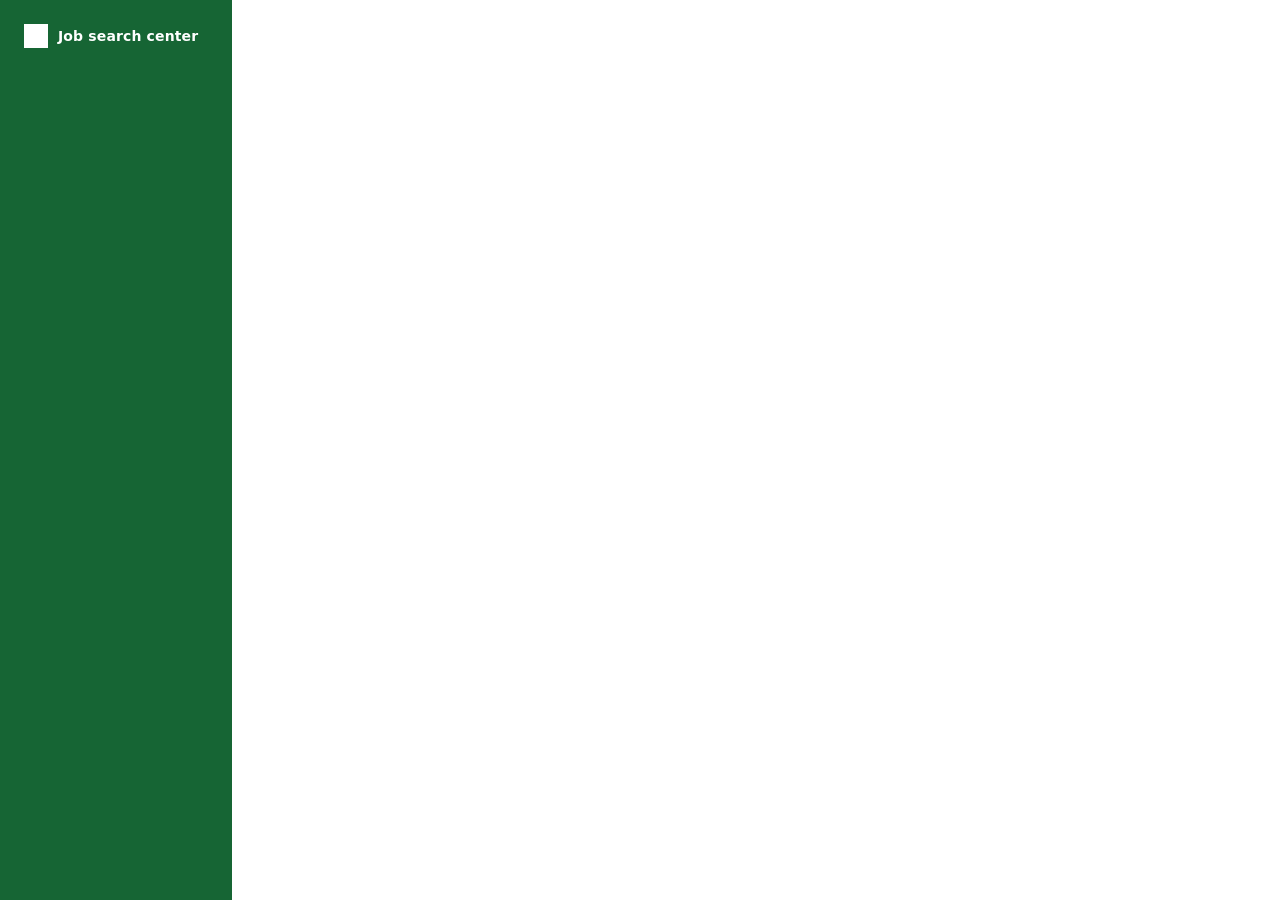
==== static/index.html @ 53cdf04b "Fusion de feature/find-companies dans dev Conflits avec main (onglet Review, bea2dba) résolus en gar" ====
<!doctype html>
<html lang="en">
<head>
  <meta charset="utf-8">
  <meta name="viewport" content="width=device-width, initial-scale=1">
  <title>Job search center</title>
  <link rel="stylesheet" href="/static/style.css">
</head>
<body>
  <div class="layout">
    <aside class="sidebar">
      <div class="brand"><div class="brand-logo"></div><span>Job search center</span></div>
      <nav class="nav" id="nav"></nav>
      <div class="lang" id="lang"></div>
    </aside>
    <main id="view"></main>
  </div>
  <script src="/static/i18n.js"></script>
  <script src="/static/track.js"></script>
  <script src="/static/app.js"></script>
  <script src="/static/ai.js"></script>
  <script src="/static/stats.js"></script>
  <script src="/static/companies.js"></script>
  <script type="module" src="/static/auth.js"></script>
</body>
</html>
---- static/style.css ----
:root {
  --text: #111827;
  --text-2: #374151;
  --muted: #4B5563;
  --disabled: #6B7280;
  --line: #E5E7EB;
  --control: #D1D5DB;
  --dashed: #9CA3AF;
  --subtle: #F9FAFB;
  --hover: #F3F4F6;
  --green: #166534;
  --green-dark: #14532D;
  --shadow: 0 4px 12px rgba(17, 24, 39, 0.12);
}

* { border-radius: 0; }
body {
  margin: 0;
  font-family: system-ui, -apple-system, "Segoe UI", Roboto, Helvetica, Arial, sans-serif;
  color: var(--text);
  background: #FFFFFF;
}
a { color: inherit; text-decoration: none; }
p { margin: 0; }
h1 { margin: 0; font-size: 24px; font-weight: 600; letter-spacing: -0.01em; }
h2 { margin: 0; font-size: 13px; font-weight: 600; letter-spacing: 0.06em; text-transform: uppercase; }
ul { margin: 0; }
svg { flex: none; }
.layout { display: flex; flex-wrap: wrap; min-height: 100vh; }

/* ---------- Barre latérale ---------- */
.sidebar {
  flex: 1 0 232px; max-width: 100%; box-sizing: border-box; padding: 24px 16px;
  display: flex; flex-direction: column; gap: 32px; background: var(--green); color: #FFFFFF;
}
.brand { display: flex; align-items: center; gap: 10px; padding: 0 8px; font-size: 14px; font-weight: 600; letter-spacing: 0.01em; }
.brand-logo { width: 24px; height: 24px; background: #FFFFFF; }
.nav { display: flex; flex-direction: column; gap: 2px; }
.nav a { display: flex; align-items: center; gap: 12px; min-height: 44px; box-sizing: border-box; padding: 10px 12px; font-size: 14px; font-weight: 500; }
.nav a:hover { background: rgba(255, 255, 255, 0.14); }
.nav a[aria-current="page"] { background: #FFFFFF; color: var(--green-dark); font-weight: 600; }
.nav .grow { flex: 1; }
.nav .count { font-size: 12px; }
.lang { margin-top: auto; display: flex; gap: 4px; padding: 0 8px; }
.lang button { min-height: 44px; min-width: 44px; border: 1px solid rgba(255, 255, 255, 0.5); background: transparent; color: #FFFFFF; font: inherit; font-size: 12px; font-weight: 600; cursor: pointer; }
.lang button:hover { background: rgba(255, 255, 255, 0.14); }
.lang button[aria-pressed="true"] { background: #FFFFFF; color: var(--green-dark); }

/* ---------- Contenu ---------- */
main { flex: 999 1 560px; min-width: 0; box-sizing: border-box; padding: 24px 40px 40px; display: flex; flex-direction: column; gap: 24px; }
main.list { padding: 32px 40px; }
.narrow { width: 100%; max-width: 880px; display: flex; flex-direction: column; gap: 24px; }
.page-head { display: flex; flex-wrap: wrap; align-items: center; justify-content: space-between; gap: 16px; }
.page-head .tools { display: flex; flex-wrap: wrap; align-items: center; gap: 8px; }
.page-head .search { width: 260px; }
.stack { display: flex; flex-direction: column; gap: 6px; }
.eyebrow { font-size: 12px; font-weight: 600; letter-spacing: 0.06em; text-transform: uppercase; color: var(--muted); }
.lead { font-size: 14px; color: var(--muted); }
.back { display: inline-flex; align-items: center; gap: 6px; align-self: flex-start; min-height: 44px; padding: 0; border: 0; background: none; font: inherit; font-size: 13px; color: var(--muted); cursor: pointer; }
.back:hover, .link:hover { text-decoration: underline; }
.link { font-size: 14px; color: var(--green-dark); font-weight: 500; word-break: break-all; }
.empty { border: 1px dashed var(--dashed); padding: 64px 24px; text-align: center; color: var(--muted); font-size: 14px; }

/* ---------- Boutons ---------- */
.btn {
  display: inline-flex; align-items: center; justify-content: center; gap: 8px; min-height: 44px; padding: 0 16px;
  border: 1px solid var(--control); background: #FFFFFF; color: var(--text);
  font: inherit; font-size: 14px; font-weight: 500; cursor: pointer; box-sizing: border-box;
}
.btn:hover { background: var(--hover); }
.btn:disabled { cursor: default; opacity: 0.6; }
.btn-primary { padding: 0 20px; border-color: var(--green); background: var(--green); color: #FFFFFF; font-weight: 600; }
.btn-primary:hover { background: var(--green-dark); }
.btn-accent { border-color: var(--green); color: var(--green); font-weight: 600; }
.btn-danger { border-color: #C03030; color: #8A1C1C; }
.btn-danger:hover { background: #FBE9E9; }
.icon-btn { width: 44px; height: 44px; border: 0; background: transparent; color: var(--muted); display: flex; align-items: center; justify-content: center; cursor: pointer; }
.icon-btn:hover { background: var(--line); color: var(--text); }
.icon-btn:disabled { opacity: 0.3; cursor: default; background: transparent; }
.icon-btn.boxed { border: 1px solid var(--control); }

/* ---------- Menus ---------- */
.menu-wrap { position: relative; }
.menu {
  position: absolute; top: calc(100% + 4px); right: 0; z-index: 10; width: 240px; padding: 4px 0;
  display: flex; flex-direction: column; background: #FFFFFF; border: 1px solid var(--control); box-shadow: var(--shadow);
}
.menu.left { left: 0; right: auto; width: 340px; max-width: calc(100vw - 32px); }
.menu button { display: flex; align-items: center; gap: 10px; min-height: 44px; padding: 0 16px; border: 0; background: #FFFFFF; color: var(--text); font: inherit; font-size: 14px; text-align: left; cursor: pointer; }
.menu button:hover, .menu button[aria-pressed="true"] { background: var(--hover); }
.menu button[aria-pressed="true"] { font-weight: 600; }
.menu .mark { width: 8px; height: 8px; background: var(--control); }
.menu button[aria-pressed="true"] .mark { background: var(--green); }
.menu .grow { flex: 1; }
.menu .count { font-size: 12px; color: var(--muted); }
.menu .option { flex-direction: column; align-items: flex-start; gap: 2px; padding: 10px 16px; }
.menu .option strong { font-size: 14px; font-weight: 600; }
.menu .option span { font-size: 12px; color: var(--muted); }
.menu.wide { width: 360px; max-width: calc(100vw - 32px); }
.menu .help { padding: 8px 16px; border-top: 1px solid var(--line); font-size: 12px; }
.seg { display: flex; }
.seg .btn + .btn { border-left: 0; }
.seg .btn[aria-pressed="true"] { border-color: var(--green); background: var(--green); color: #FFFFFF; }

/* ---------- Tags ---------- */
.status { display: inline-flex; align-items: center; gap: 7px; padding: 3px 8px; font-size: 12px; font-weight: 500; white-space: nowrap; }
.status.big { padding: 5px 10px; font-size: 13px; }
.status::before { content: ""; width: 7px; height: 7px; background: var(--dot); }
.status-notsent { background: #F1F3F5; color: #374151; --dot: #6B7280; }
.status-sent { background: #E6EFFA; color: #0B3F73; --dot: #1D6FD1; }
.status-positive { background: #E4F3E8; color: #14532D; --dot: #2B8A3E; }
.status-refused { background: #FBE9E9; color: #8A1C1C; --dot: #C03030; }
.type-tag { padding: 4px 10px; border: 1px solid var(--control); font-size: 12px; font-weight: 500; color: var(--text-2); }
.logo { flex: none; width: 26px; height: 26px; color: #FFFFFF; display: flex; align-items: center; justify-content: center; font-size: 12px; font-weight: 600; }
.logo.big { width: 48px; height: 48px; font-size: 20px; }

/* ---------- Liste ---------- */
.table { border: 1px solid var(--line); overflow-x: auto; }
.table-inner { min-width: 560px; }
.row { display: flex; align-items: center; gap: 16px; padding: 7px 20px; border-bottom: 1px solid var(--line); }
.row:hover { background: var(--subtle); }
.table-inner > .row:last-child { border-bottom: 0; }
.row.head { padding: 8px 20px; background: var(--subtle); font-size: 11px; font-weight: 600; letter-spacing: 0.06em; text-transform: uppercase; color: var(--muted); }
.row.group { width: 100%; border: 0; border-bottom: 1px solid var(--line); background: var(--subtle); font: inherit; font-size: 14px; color: var(--text); text-align: left; cursor: pointer; min-height: 44px; }
.row.group:hover { background: var(--hover); }
.row.group[aria-expanded="false"] svg { transform: rotate(-90deg); }
.row.group .grow { flex: 1; }
.row.group .count { font-size: 12px; color: var(--muted); }
.col-main { flex: 1 1 auto; display: flex; align-items: center; gap: 12px; min-width: 0; }
.col-status { flex: 0 0 170px; display: flex; }
.col-date { flex: 0 0 96px; text-align: right; font-size: 13px; color: var(--text-2); }
.row.head .col-date { font-size: 11px; color: var(--muted); }
.row-link { display: flex; align-items: baseline; gap: 10px; min-width: 0; flex: 1 1 auto; overflow: hidden; white-space: nowrap; }
.row-link strong { flex: none; font-size: 14px; font-weight: 600; }
.row-link:hover strong { text-decoration: underline; }
.row-link span { min-width: 0; overflow: hidden; text-overflow: ellipsis; font-size: 13px; color: var(--muted); }

/* ---------- Détail ---------- */
.detail-head { display: flex; flex-wrap: wrap; align-items: center; justify-content: space-between; gap: 16px; padding-bottom: 20px; border-bottom: 1px solid var(--line); }
.identity { display: flex; align-items: center; gap: 16px; min-width: 0; }
.identity .sub { font-size: 15px; color: var(--text-2); }
.meta-bar { display: flex; flex-wrap: wrap; align-items: center; gap: 12px; }
.meta { font-size: 13px; color: var(--muted); }
.cards { display: flex; flex-wrap: wrap; gap: 24px; align-items: stretch; }
.card { flex: 1 1 360px; min-width: 0; border: 1px solid var(--line); display: flex; flex-direction: column; }
.card.wide { flex: 3 1 420px; }
.card.narrowish { flex: 2 1 300px; }
.card.contact { flex: 1 1 260px; }
.card-head { display: flex; align-items: center; justify-content: space-between; gap: 12px; padding: 12px 20px; border-bottom: 1px solid var(--line); background: var(--subtle); }
.card-head .meta { font-size: 12px; }
.head-tools { display: flex; align-items: center; gap: 8px; }
.card-head .icon-btn { width: 32px; height: 32px; margin: -6px -10px -6px 0; color: inherit; }
.card.key .card-head .icon-btn:hover { background: rgba(255, 255, 255, 0.15); color: inherit; }
.card.overlaid {
  position: fixed; z-index: 30; top: 4vh; left: 50%; transform: translateX(-50%);
  width: min(960px, calc(100vw - 32px)); max-height: 92vh; overflow-y: auto; background: #FFFFFF; box-shadow: var(--shadow);
}
.backdrop { position: fixed; inset: 0; z-index: 29; background: rgba(17, 24, 39, 0.45); }
.card-body { padding: 20px; display: flex; flex-direction: column; gap: 14px; }
.card.key { flex: none; border-color: var(--green); }
.card.key .card-head { padding: 12px 24px; border: 0; background: var(--green); color: #FFFFFF; }
.card.key .card-body { padding: 24px; gap: 24px; }
.kv { display: flex; flex-direction: column; gap: 2px; }
.kv .k, .micro { font-size: 11px; font-weight: 600; letter-spacing: 0.06em; text-transform: uppercase; color: var(--muted); }
.kv .v { font-size: 14px; }
.key-values { display: flex; flex-wrap: wrap; gap: 24px 32px; }
.key-values .kv { flex: 1 1 180px; gap: 4px; }
.key-values .v { font-size: 17px; font-weight: 600; }
.key-lists { display: flex; flex-wrap: wrap; gap: 24px 48px; padding-top: 20px; border-top: 1px solid var(--line); }
.key-lists > div { flex: 1 1 280px; display: flex; flex-direction: column; gap: 8px; }
.key-lists ul { padding-left: 18px; display: flex; flex-direction: column; gap: 6px; font-size: 15px; line-height: 1.4; }
.prose { display: flex; flex-direction: column; gap: 10px; font-size: 14px; line-height: 1.55; color: #1F2937; white-space: pre-line; }
.prose.big { gap: 12px; max-width: 760px; font-size: 15px; line-height: 1.6; }
.scroll { max-height: 300px; overflow-y: auto; }
.card:not(.overlaid) .clamp { max-height: 240px; overflow: hidden; }
.card:not(.overlaid) .clamp.cut { mask-image: linear-gradient(to bottom, #000 70%, transparent); }
.mail-meta { display: flex; flex-direction: column; gap: 4px; font-size: 13px; color: var(--muted); }
.mail-meta.inline { flex-direction: row; flex-wrap: wrap; gap: 8px 40px; }
.mail-meta span { color: var(--text); }
.rule { height: 1px; background: var(--line); }
.person { font-size: 16px; font-weight: 600; }
.file-tile { display: flex; gap: 20px; align-items: flex-start; }
.file-tile img { flex: none; width: 112px; height: 148px; box-sizing: border-box; border: 1px solid var(--control); object-fit: cover; object-position: top; }
.file-name { font-size: 14px; font-weight: 600; word-break: break-all; }
.file-meta { font-size: 12px; color: var(--muted); }
.actions { display: flex; flex-wrap: wrap; gap: 8px; }

/* ---------- Formulaire ---------- */
.type-cards { display: flex; flex-wrap: wrap; gap: 16px; }
.type-card { flex: 1 1 320px; flex-direction: column; align-items: flex-start; gap: 12px; padding: 24px; font-size: 17px; font-weight: 600; text-align: left; }
.type-card:hover { border-color: var(--green); background: var(--subtle); }
.mod { border: 1px solid var(--line); }
.mod-head { display: flex; align-items: center; gap: 8px; min-height: 44px; padding-left: 16px; background: var(--subtle); border-bottom: 1px solid var(--line); }
.mod-head h2 { flex: 1; }
.mod-body { padding: 20px; display: flex; flex-direction: column; gap: 16px; }
.fields { display: flex; flex-wrap: wrap; gap: 16px; align-items: flex-end; }
.fields > * { flex: 1 1 240px; }
.fields > .btn, .fields > .icon-btn { flex: none; }
.lbl { display: flex; flex-direction: column; gap: 6px; font-size: 13px; font-weight: 500; color: var(--text-2); }
main.auth { align-items: center; justify-content: center; }
.auth-card { width: 100%; max-width: 400px; box-sizing: border-box; padding: 40px 32px; border: 1px solid var(--line); box-shadow: var(--shadow); display: flex; flex-direction: column; gap: 20px; }
.auth-card .lead { line-height: 1.5; }
.auth-card .btn { width: 100%; }
.auth-or { display: flex; align-items: center; gap: 12px; font-size: 12px; color: var(--muted); }
.auth-or::before, .auth-or::after { content: ""; flex: 1; border-top: 1px solid var(--line); }
.auth-switch { font-size: 14px; color: var(--muted); text-align: center; }
.auth-switch .link { padding: 0; border: 0; background: none; font: inherit; cursor: pointer; }
.popup { width: min(440px, calc(100% - 32px)); box-sizing: border-box; padding: 24px; border: 1px solid var(--line); }
.popup::backdrop { background: rgb(0 0 0 / 0.3); }
.popup .icon-btn { float: right; margin: -16px -16px 0 0; }
.popup p { margin: 0; }
.login { display: flex; flex-direction: column; gap: 16px; }
.field { width: 100%; box-sizing: border-box; min-height: 44px; padding: 0 12px; border: 1px solid var(--control); background: #FFFFFF; font: inherit; font-size: 14px; color: var(--text); }
textarea.field { padding: 10px 12px; min-height: 96px; resize: vertical; line-height: 1.5; }
.field:focus { outline: 2px solid var(--green); outline-offset: 0; border-color: var(--green); }
.field:disabled { background: var(--hover); color: var(--disabled); }
.help { font-size: 13px; line-height: 1.5; color: var(--muted); }
.check { display: flex; align-items: center; gap: 8px; font-size: 14px; color: var(--text-2); }
.check input { width: 18px; height: 18px; margin: 0; accent-color: var(--green); }
.drop, .file-row { display: flex; flex-wrap: wrap; align-items: center; gap: 12px; padding: 20px; font-size: 14px; color: var(--text-2); }
.drop { border: 1px dashed var(--dashed); background: var(--subtle); }
.drop.over { border-color: var(--green); }
.file-row { border: 1px solid var(--line); }
.drop > span, .file-row > div { flex: 1 1 200px; display: flex; flex-direction: column; gap: 2px; }
.form-foot { display: flex; flex-wrap: wrap; justify-content: space-between; gap: 8px; padding-top: 20px; border-top: 1px solid var(--line); }
.form-foot .actions { margin-left: auto; }

/* ---------- Bandeaux ---------- */
.banner[hidden] { display: none; }
.banner { display: flex; flex-direction: column; gap: 8px; padding: 12px 16px; border: 1px solid; font-size: 13px; line-height: 1.5; }
.banner.neutral { background: var(--subtle); border-color: var(--line); color: var(--text-2); }
.banner.loading { background: #F1F5FB; border-color: #C7D9EE; color: #0B3F73; }
.banner.success { background: #F0F7F2; border-color: #BBD9C4; color: #14532D; }
.banner.error { background: #FBE9E9; border-color: #C03030; color: #8A1C1C; }
.progress { height: 4px; background: #C7D9EE; overflow: hidden; }
.progress::after { content: ""; display: block; height: 4px; width: 40%; background: #1D6FD1; animation: progress 1.4s linear infinite; }
@keyframes progress { from { transform: translateX(-100%); } to { transform: translateX(250%); } }
@media (prefers-reduced-motion: reduce) { .progress::after { animation: none; width: 55%; } }

/* ---------- Recherche d'offres ---------- */
.results { display: flex; flex-direction: column; gap: 16px; }
.results .card { flex: none; }
.links { display: flex; flex-wrap: wrap; align-items: center; gap: 4px 16px; font-size: 13px; color: var(--muted); }
.links a { min-height: 44px; display: inline-flex; align-items: center; }

/* Barre latérale au-dessus du contenu : ne pas étirer les deux rangées. */
@media (max-width: 791px) {
  .layout { align-content: flex-start; }
  /* Plus de pages qu'à l'origine : la navigation passe en liens compacts sur plusieurs colonnes. */
  .sidebar { gap: 16px; padding: 16px; }
  .nav { flex-direction: row; flex-wrap: wrap; }
  .nav a { flex: 1 1 140px; gap: 8px; padding: 8px 10px; font-size: 13px; }
  .nav .grow { flex: none; }
  .lang { margin-top: 0; padding: 0; }
}
/* Barre latérale à côté du contenu : toute la hauteur, fixe au défilement. */
@media (min-width: 792px) {
  .sidebar { position: sticky; top: 0; height: 100vh; }
}
/* Carte de connexion centrée sur l'écran entier : compense la largeur de la barre latérale. */
@media (min-width: 1000px) {
  main.auth { padding-right: 272px; }
}
@media (max-width: 600px) {
  main, main.list { padding: 24px 16px; }
  .next-tag { display: none; }
}

/* ---------- Prochaine étape ---------- */
.next-tag { flex: none; padding: 2px 8px; font-size: 12px; font-weight: 500; color: #0B3F73; background: #E6EFFA; white-space: nowrap; }
.next-tag.late { color: #8A1C1C; background: #FBE9E9; }
.banner.next { flex-direction: row; flex-wrap: wrap; gap: 4px 12px; background: #F1F5FB; border-color: #C7D9EE; color: #0B3F73; font-size: 14px; }

/* ---------- Texte généré par l'IA (Markdown) ---------- */
.md { display: flex; flex-direction: column; gap: 8px; font-size: 14px; line-height: 1.55; color: #1F2937; }
.md h3 { margin: 12px 0 0; font-size: 15px; font-weight: 600; color: var(--green-dark); }
.md h3:first-child { margin-top: 0; }
.md ul { padding-left: 20px; display: flex; flex-direction: column; gap: 4px; }
.md blockquote { margin: 0; padding: 4px 12px; border-left: 3px solid var(--green); }
.md hr { width: 100%; border: 0; border-top: 1px solid var(--line); margin: 4px 0; }
.md-table { overflow-x: auto; }
.md-table table { border-collapse: collapse; min-width: 100%; font-size: 13px; }
.md-table th, .md-table td { border: 1px solid var(--line); padding: 8px 10px; text-align: left; vertical-align: top; }
.md-table th { background: var(--subtle); font-weight: 600; }
.md-table .num { text-align: right; font-variant-numeric: tabular-nums; }
.output { border: 1px solid var(--line); padding: 20px; }
.card.prep { flex: none; }
.prep > summary::-webkit-details-marker { display: none; }
.prep:not([open]) > summary { border-bottom: 0; }
.prep[open] > summary svg { transform: rotate(180deg); }
.reply-list { list-style: none; padding: 0; display: flex; flex-direction: column; gap: 16px; }
.reply-item { display: flex; flex-direction: column; gap: 6px; padding-bottom: 16px; border-bottom: 1px solid var(--line); font-size: 14px; }
.reply-item:last-child { border-bottom: 0; padding-bottom: 0; }
.reply-head { display: flex; flex-wrap: wrap; align-items: center; gap: 8px; }
details summary { cursor: pointer; min-height: 32px; display: inline-flex; align-items: center; }

/* ---------- Statistiques ---------- */
.tiles { display: flex; flex-wrap: wrap; gap: 16px; }
.tile { flex: 1 1 140px; box-sizing: border-box; border: 1px solid var(--line); padding: 16px 20px; display: flex; flex-direction: column; gap: 4px; }
.tile-value { font-size: 28px; font-weight: 600; font-variant-numeric: tabular-nums; }
.chart-wrap { position: relative; }
.chart-wrap svg { width: 100%; height: auto; display: block; }
.chart-wrap .bar { fill: var(--green); }
.chart-wrap .hit:hover .bar, .chart-wrap .hit:focus .bar { fill: var(--green-dark); }
.chart-wrap .hit:focus { outline: none; }
.chart-wrap .grid { stroke: var(--line); stroke-width: 1; }
.chart-wrap .axis { font-size: 11px; fill: var(--muted); }
.chart-tip { position: absolute; top: 0; transform: translateX(-50%); padding: 6px 10px; background: var(--text); color: #FFFFFF; font-size: 12px; white-space: nowrap; pointer-events: none; }
.funnel { list-style: none; margin: 0; padding: 0; display: flex; flex-direction: column; gap: 12px; }
.funnel-label { display: flex; justify-content: space-between; gap: 12px; font-size: 14px; margin-bottom: 4px; }
.funnel-track { height: 12px; background: var(--hover); }
.funnel-bar { height: 12px; background: var(--green); }
.err { color: #8A1C1C; font-weight: 600; }

/* ---------- Trouver des entreprises ---------- */
.chips { display: flex; flex-wrap: wrap; gap: 8px; }
.chip { display: inline-flex; align-items: center; gap: 6px; padding: 4px 4px 4px 10px; border: 1px solid var(--control); font-size: 13px; }
.chip .meta { font-size: 11px; }
.chip-x { width: 28px; height: 28px; border: 0; background: transparent; color: var(--muted); display: flex; align-items: center; justify-content: center; cursor: pointer; }
.chip-x:hover { background: var(--hover); color: var(--text); }
.contact-box { display: flex; flex-direction: column; gap: 10px; padding: 12px 16px; background: var(--subtle); border: 1px solid var(--line); font-size: 14px; }
.company-name { text-transform: none; letter-spacing: 0; font-size: 15px; }
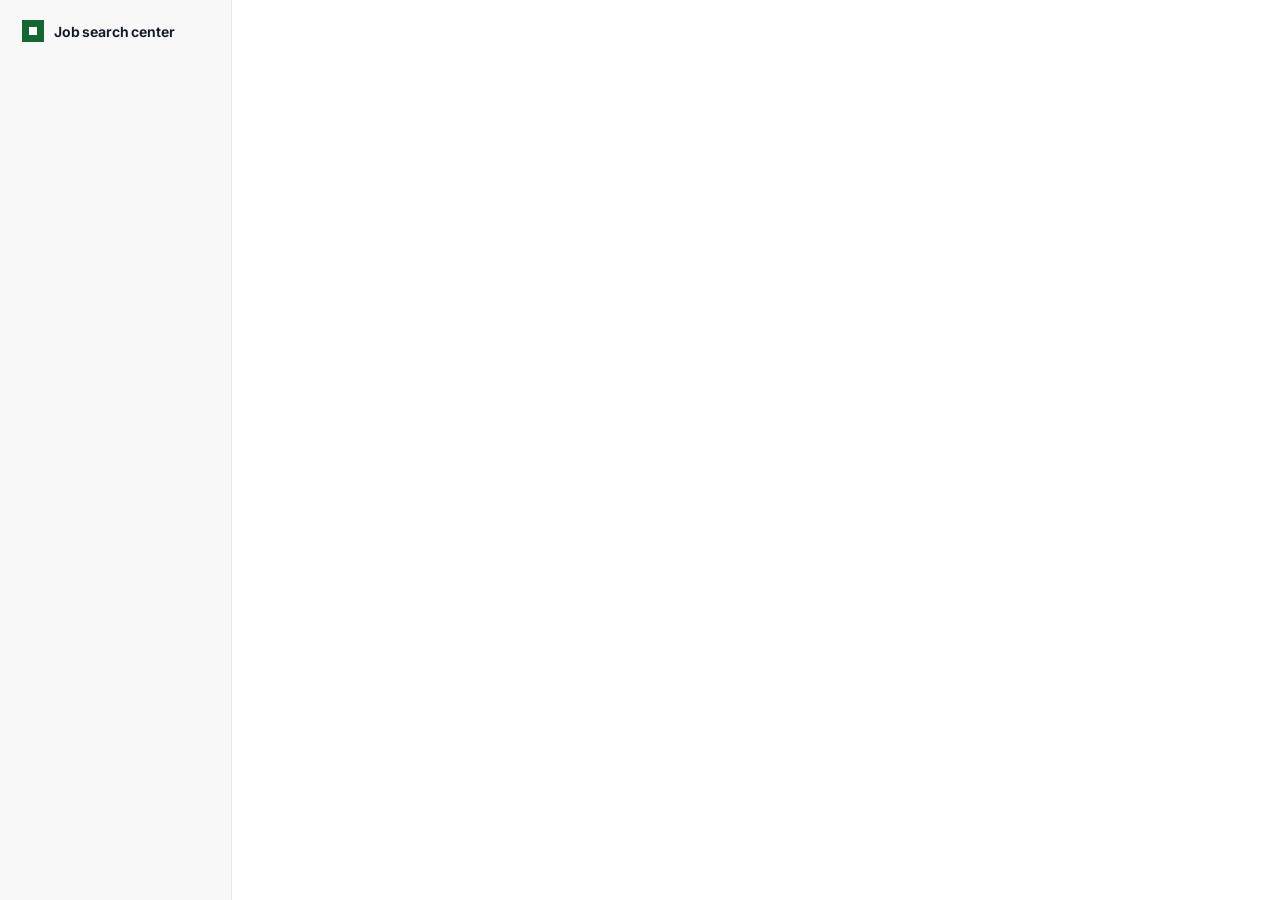
==== commit e990411a: "Design : mode sombre, tableau Kanban, palette Ctrl K, relances, notifications - Couleurs en variable" ====
--- a/static/index.html
+++ b/static/index.html
@@ -4,23 +4,31 @@
   <meta charset="utf-8">
   <meta name="viewport" content="width=device-width, initial-scale=1">
   <title>Job search center</title>
+  <link rel="preload" href="/static/fonts/inter-latin.woff2" as="font" type="font/woff2" crossorigin>
   <link rel="stylesheet" href="/static/style.css">
+  <script src="/static/theme.js"></script>
 </head>
 <body>
   <div class="layout">
     <aside class="sidebar">
       <div class="brand"><div class="brand-logo"></div><span>Job search center</span></div>
+      <div id="quick"></div>
       <nav class="nav" id="nav"></nav>
-      <div class="lang" id="lang"></div>
+      <div class="side-foot">
+        <div id="theme"></div>
+        <div class="lang" id="lang"></div>
+      </div>
     </aside>
     <main id="view"></main>
   </div>
+  <div class="toasts" id="toasts" role="status" aria-live="polite"></div>
   <script src="/static/i18n.js"></script>
   <script src="/static/track.js"></script>
   <script src="/static/app.js"></script>
   <script src="/static/ai.js"></script>
   <script src="/static/stats.js"></script>
   <script src="/static/companies.js"></script>
+  <script src="/static/palette.js"></script>
   <script type="module" src="/static/auth.js"></script>
 </body>
 </html>
--- a/static/style.css
+++ b/static/style.css
@@ -1,6 +1,17 @@
+@font-face {
+  font-family: "Inter"; font-style: normal; font-weight: 100 900; font-display: swap;
+  src: url("/static/fonts/inter-latin.woff2") format("woff2");
+}
+
+/* Couleurs : thème clair par défaut, thème sombre sur <html data-theme="dark"> (voir theme.js). */
 :root {
+  color-scheme: light;
+  --bg: #FFFFFF;
+  --surface: #FFFFFF;
+  --sidebar: #F7F8F7;
   --text: #111827;
   --text-2: #374151;
+  --prose: #1F2937;
   --muted: #4B5563;
   --disabled: #6B7280;
   --line: #E5E7EB;
@@ -10,41 +21,120 @@
   --hover: #F3F4F6;
   --green: #166534;
   --green-dark: #14532D;
+  --accent-text: #166534;
+  --on-accent: #FFFFFF;
+  --green-text: #14532D;
+  --green-bg: #E4F3E8;
+  --green-subtle: #F0F7F2;
+  --green-line: #BBD9C4;
+  --green-dot: #2B8A3E;
+  --blue: #1D6FD1;
+  --blue-text: #0B3F73;
+  --blue-bg: #E6EFFA;
+  --blue-subtle: #F1F5FB;
+  --blue-line: #C7D9EE;
+  --red: #C03030;
+  --red-text: #8A1C1C;
+  --red-bg: #FBE9E9;
+  --gray-bg: #F1F3F5;
+  --amber: #D97706;
+  --backdrop: rgba(17, 24, 39, 0.45);
   --shadow: 0 4px 12px rgba(17, 24, 39, 0.12);
+  --shadow-lg: 0 16px 48px rgba(17, 24, 39, 0.22);
+  --ease: 150ms ease;
+}
+:root[data-theme="dark"] {
+  color-scheme: dark;
+  --bg: #0E1211;
+  --surface: #151A19;
+  --sidebar: #111615;
+  --text: #E8ECEA;
+  --text-2: #C9D0CD;
+  --prose: #D7DDDA;
+  --muted: #9BA6A1;
+  --disabled: #7F8A85;
+  --line: #262E2B;
+  --control: #38423E;
+  --dashed: #56615C;
+  --subtle: #181E1C;
+  --hover: #212826;
+  --green: #1E7A47;
+  --green-dark: #186A3D;
+  --accent-text: #6FCF97;
+  --green-text: #94DDB2;
+  --green-bg: #15301F;
+  --green-subtle: #112019;
+  --green-line: #255239;
+  --green-dot: #45BE75;
+  --blue: #4C9AF0;
+  --blue-text: #A3CBF6;
+  --blue-bg: #13294A;
+  --blue-subtle: #0F1C2E;
+  --blue-line: #24466E;
+  --red: #E05A5A;
+  --red-text: #F4A8A8;
+  --red-bg: #3A1818;
+  --gray-bg: #232A28;
+  --amber: #F59E0B;
+  --backdrop: rgba(0, 0, 0, 0.6);
+  --shadow: 0 4px 16px rgba(0, 0, 0, 0.45);
+  --shadow-lg: 0 16px 48px rgba(0, 0, 0, 0.6);
 }
 
 * { border-radius: 0; }
 body {
   margin: 0;
-  font-family: system-ui, -apple-system, "Segoe UI", Roboto, Helvetica, Arial, sans-serif;
+  font-family: "Inter", system-ui, -apple-system, "Segoe UI", Roboto, Helvetica, Arial, sans-serif;
+  font-feature-settings: "cv11", "ss01";
+  -webkit-font-smoothing: antialiased;
   color: var(--text);
-  background: #FFFFFF;
+  background: var(--bg);
 }
 a { color: inherit; text-decoration: none; }
 p { margin: 0; }
-h1 { margin: 0; font-size: 24px; font-weight: 600; letter-spacing: -0.01em; }
-h2 { margin: 0; font-size: 13px; font-weight: 600; letter-spacing: 0.06em; text-transform: uppercase; }
+h1 { margin: 0; font-size: 24px; font-weight: 650; letter-spacing: -0.02em; }
+h2 { margin: 0; font-size: 12px; font-weight: 600; letter-spacing: 0.06em; text-transform: uppercase; }
 ul { margin: 0; }
 svg { flex: none; }
+:focus-visible { outline: 2px solid var(--green-dot); outline-offset: 2px; }
 .layout { display: flex; flex-wrap: wrap; min-height: 100vh; }
+
+/* Micro-interactions : transitions courtes sur tout ce qui réagit au survol. */
+.btn, .icon-btn, .nav a, .row, .menu button, .field, .chip-x, .type-card, .board-card, .palette-item, .lang button {
+  transition: background-color var(--ease), border-color var(--ease), color var(--ease), box-shadow var(--ease), opacity var(--ease);
+}
+@media (prefers-reduced-motion: reduce) {
+  *, *::before, *::after { transition: none !important; animation: none !important; }
+}
 
 /* ---------- Barre latérale ---------- */
 .sidebar {
-  flex: 1 0 232px; max-width: 100%; box-sizing: border-box; padding: 24px 16px;
-  display: flex; flex-direction: column; gap: 32px; background: var(--green); color: #FFFFFF;
-}
-.brand { display: flex; align-items: center; gap: 10px; padding: 0 8px; font-size: 14px; font-weight: 600; letter-spacing: 0.01em; }
-.brand-logo { width: 24px; height: 24px; background: #FFFFFF; }
-.nav { display: flex; flex-direction: column; gap: 2px; }
-.nav a { display: flex; align-items: center; gap: 12px; min-height: 44px; box-sizing: border-box; padding: 10px 12px; font-size: 14px; font-weight: 500; }
-.nav a:hover { background: rgba(255, 255, 255, 0.14); }
-.nav a[aria-current="page"] { background: #FFFFFF; color: var(--green-dark); font-weight: 600; }
+  flex: 1 0 232px; max-width: 100%; box-sizing: border-box; padding: 20px 12px;
+  display: flex; flex-direction: column; gap: 20px; background: var(--sidebar); color: var(--text-2);
+  border-right: 1px solid var(--line);
+}
+.brand { display: flex; align-items: center; gap: 10px; padding: 0 10px; font-size: 14px; font-weight: 650; letter-spacing: -0.01em; color: var(--text); }
+.brand-logo { width: 22px; height: 22px; background: var(--green); display: flex; align-items: center; justify-content: center; }
+.brand-logo::after { content: ""; width: 8px; height: 8px; background: var(--on-accent); }
+.quick { display: flex; align-items: center; gap: 10px; min-height: 40px; padding: 0 10px; border: 1px solid var(--line); background: var(--surface); color: var(--muted); font: inherit; font-size: 13px; text-align: left; cursor: pointer; }
+.quick:hover { border-color: var(--control); color: var(--text); }
+.quick .grow { flex: 1; overflow: hidden; text-overflow: ellipsis; white-space: nowrap; }
+.nav { display: flex; flex-direction: column; gap: 1px; }
+.nav a { display: flex; align-items: center; gap: 12px; min-height: 40px; box-sizing: border-box; padding: 8px 10px; font-size: 14px; font-weight: 500; color: var(--text-2); }
+.nav a svg { color: var(--muted); }
+.nav a:hover { background: var(--hover); color: var(--text); }
+.nav a[aria-current="page"] { background: var(--hover); color: var(--text); font-weight: 600; box-shadow: inset 3px 0 0 var(--green-dot); }
+.nav a[aria-current="page"] svg { color: var(--accent-text); }
 .nav .grow { flex: 1; }
-.nav .count { font-size: 12px; }
-.lang { margin-top: auto; display: flex; gap: 4px; padding: 0 8px; }
-.lang button { min-height: 44px; min-width: 44px; border: 1px solid rgba(255, 255, 255, 0.5); background: transparent; color: #FFFFFF; font: inherit; font-size: 12px; font-weight: 600; cursor: pointer; }
-.lang button:hover { background: rgba(255, 255, 255, 0.14); }
-.lang button[aria-pressed="true"] { background: #FFFFFF; color: var(--green-dark); }
+.nav .count { font-size: 12px; color: var(--muted); font-variant-numeric: tabular-nums; }
+.side-foot { margin-top: auto; display: flex; flex-direction: column; gap: 8px; }
+.lang { display: flex; gap: 4px; padding: 0 10px; }
+.lang button { min-height: 44px; min-width: 44px; border: 1px solid var(--control); background: transparent; color: var(--text-2); font: inherit; font-size: 12px; font-weight: 600; cursor: pointer; }
+.lang button:hover { background: var(--hover); }
+.lang button[aria-pressed="true"] { background: var(--green); border-color: var(--green); color: var(--on-accent); }
+.theme-btn { display: flex; align-items: center; gap: 10px; min-height: 40px; padding: 0 10px; border: 0; background: transparent; color: var(--muted); font: inherit; font-size: 13px; cursor: pointer; text-align: left; }
+.theme-btn:hover { background: var(--hover); color: var(--text); }
+kbd { display: inline-flex; align-items: center; min-width: 18px; height: 20px; padding: 0 5px; box-sizing: border-box; justify-content: center; border: 1px solid var(--control); border-bottom-width: 2px; background: var(--surface); font: 500 11px/1 "Inter", system-ui, sans-serif; color: var(--muted); }
 
 /* ---------- Contenu ---------- */
 main { flex: 999 1 560px; min-width: 0; box-sizing: border-box; padding: 24px 40px 40px; display: flex; flex-direction: column; gap: 24px; }
@@ -58,22 +148,22 @@
 .lead { font-size: 14px; color: var(--muted); }
 .back { display: inline-flex; align-items: center; gap: 6px; align-self: flex-start; min-height: 44px; padding: 0; border: 0; background: none; font: inherit; font-size: 13px; color: var(--muted); cursor: pointer; }
 .back:hover, .link:hover { text-decoration: underline; }
-.link { font-size: 14px; color: var(--green-dark); font-weight: 500; word-break: break-all; }
+.link { font-size: 14px; color: var(--accent-text); font-weight: 500; word-break: break-all; }
 .empty { border: 1px dashed var(--dashed); padding: 64px 24px; text-align: center; color: var(--muted); font-size: 14px; }
 
 /* ---------- Boutons ---------- */
 .btn {
   display: inline-flex; align-items: center; justify-content: center; gap: 8px; min-height: 44px; padding: 0 16px;
-  border: 1px solid var(--control); background: #FFFFFF; color: var(--text);
+  border: 1px solid var(--control); background: var(--surface); color: var(--text);
   font: inherit; font-size: 14px; font-weight: 500; cursor: pointer; box-sizing: border-box;
 }
 .btn:hover { background: var(--hover); }
 .btn:disabled { cursor: default; opacity: 0.6; }
-.btn-primary { padding: 0 20px; border-color: var(--green); background: var(--green); color: #FFFFFF; font-weight: 600; }
+.btn-primary { padding: 0 20px; border-color: var(--green); background: var(--green); color: var(--on-accent); font-weight: 600; }
 .btn-primary:hover { background: var(--green-dark); }
-.btn-accent { border-color: var(--green); color: var(--green); font-weight: 600; }
-.btn-danger { border-color: #C03030; color: #8A1C1C; }
-.btn-danger:hover { background: #FBE9E9; }
+.btn-accent { border-color: var(--green); color: var(--accent-text); font-weight: 600; }
+.btn-danger { border-color: var(--red); color: var(--red-text); }
+.btn-danger:hover { background: var(--red-bg); }
 .icon-btn { width: 44px; height: 44px; border: 0; background: transparent; color: var(--muted); display: flex; align-items: center; justify-content: center; cursor: pointer; }
 .icon-btn:hover { background: var(--line); color: var(--text); }
 .icon-btn:disabled { opacity: 0.3; cursor: default; background: transparent; }
@@ -83,10 +173,10 @@
 .menu-wrap { position: relative; }
 .menu {
   position: absolute; top: calc(100% + 4px); right: 0; z-index: 10; width: 240px; padding: 4px 0;
-  display: flex; flex-direction: column; background: #FFFFFF; border: 1px solid var(--control); box-shadow: var(--shadow);
+  display: flex; flex-direction: column; background: var(--surface); border: 1px solid var(--control); box-shadow: var(--shadow);
 }
 .menu.left { left: 0; right: auto; width: 340px; max-width: calc(100vw - 32px); }
-.menu button { display: flex; align-items: center; gap: 10px; min-height: 44px; padding: 0 16px; border: 0; background: #FFFFFF; color: var(--text); font: inherit; font-size: 14px; text-align: left; cursor: pointer; }
+.menu button { display: flex; align-items: center; gap: 10px; min-height: 44px; padding: 0 16px; border: 0; background: var(--surface); color: var(--text); font: inherit; font-size: 14px; text-align: left; cursor: pointer; }
 .menu button:hover, .menu button[aria-pressed="true"] { background: var(--hover); }
 .menu button[aria-pressed="true"] { font-weight: 600; }
 .menu .mark { width: 8px; height: 8px; background: var(--control); }
@@ -100,18 +190,18 @@
 .menu .help { padding: 8px 16px; border-top: 1px solid var(--line); font-size: 12px; }
 .seg { display: flex; }
 .seg .btn + .btn { border-left: 0; }
-.seg .btn[aria-pressed="true"] { border-color: var(--green); background: var(--green); color: #FFFFFF; }
+.seg .btn[aria-pressed="true"] { border-color: var(--green); background: var(--green); color: var(--on-accent); }
 
 /* ---------- Tags ---------- */
 .status { display: inline-flex; align-items: center; gap: 7px; padding: 3px 8px; font-size: 12px; font-weight: 500; white-space: nowrap; }
 .status.big { padding: 5px 10px; font-size: 13px; }
 .status::before { content: ""; width: 7px; height: 7px; background: var(--dot); }
-.status-notsent { background: #F1F3F5; color: #374151; --dot: #6B7280; }
-.status-sent { background: #E6EFFA; color: #0B3F73; --dot: #1D6FD1; }
-.status-positive { background: #E4F3E8; color: #14532D; --dot: #2B8A3E; }
-.status-refused { background: #FBE9E9; color: #8A1C1C; --dot: #C03030; }
+.status-notsent { background: var(--gray-bg); color: var(--text-2); --dot: var(--disabled); }
+.status-sent { background: var(--blue-bg); color: var(--blue-text); --dot: var(--blue); }
+.status-positive { background: var(--green-bg); color: var(--green-text); --dot: var(--green-dot); }
+.status-refused { background: var(--red-bg); color: var(--red-text); --dot: var(--red); }
 .type-tag { padding: 4px 10px; border: 1px solid var(--control); font-size: 12px; font-weight: 500; color: var(--text-2); }
-.logo { flex: none; width: 26px; height: 26px; color: #FFFFFF; display: flex; align-items: center; justify-content: center; font-size: 12px; font-weight: 600; }
+.logo { flex: none; width: 26px; height: 26px; color: var(--on-accent); display: flex; align-items: center; justify-content: center; font-size: 12px; font-weight: 600; }
 .logo.big { width: 48px; height: 48px; font-size: 20px; }
 
 /* ---------- Liste ---------- */
@@ -153,12 +243,12 @@
 .card.key .card-head .icon-btn:hover { background: rgba(255, 255, 255, 0.15); color: inherit; }
 .card.overlaid {
   position: fixed; z-index: 30; top: 4vh; left: 50%; transform: translateX(-50%);
-  width: min(960px, calc(100vw - 32px)); max-height: 92vh; overflow-y: auto; background: #FFFFFF; box-shadow: var(--shadow);
-}
-.backdrop { position: fixed; inset: 0; z-index: 29; background: rgba(17, 24, 39, 0.45); }
+  width: min(960px, calc(100vw - 32px)); max-height: 92vh; overflow-y: auto; background: var(--surface); box-shadow: var(--shadow);
+}
+.backdrop { position: fixed; inset: 0; z-index: 29; background: var(--backdrop); }
 .card-body { padding: 20px; display: flex; flex-direction: column; gap: 14px; }
 .card.key { flex: none; border-color: var(--green); }
-.card.key .card-head { padding: 12px 24px; border: 0; background: var(--green); color: #FFFFFF; }
+.card.key .card-head { padding: 12px 24px; border: 0; background: var(--green); color: var(--on-accent); }
 .card.key .card-body { padding: 24px; gap: 24px; }
 .kv { display: flex; flex-direction: column; gap: 2px; }
 .kv .k, .micro { font-size: 11px; font-weight: 600; letter-spacing: 0.06em; text-transform: uppercase; color: var(--muted); }
@@ -169,7 +259,7 @@
 .key-lists { display: flex; flex-wrap: wrap; gap: 24px 48px; padding-top: 20px; border-top: 1px solid var(--line); }
 .key-lists > div { flex: 1 1 280px; display: flex; flex-direction: column; gap: 8px; }
 .key-lists ul { padding-left: 18px; display: flex; flex-direction: column; gap: 6px; font-size: 15px; line-height: 1.4; }
-.prose { display: flex; flex-direction: column; gap: 10px; font-size: 14px; line-height: 1.55; color: #1F2937; white-space: pre-line; }
+.prose { display: flex; flex-direction: column; gap: 10px; font-size: 14px; line-height: 1.55; color: var(--prose); white-space: pre-line; }
 .prose.big { gap: 12px; max-width: 760px; font-size: 15px; line-height: 1.6; }
 .scroll { max-height: 300px; overflow-y: auto; }
 .card:not(.overlaid) .clamp { max-height: 240px; overflow: hidden; }
@@ -206,11 +296,11 @@
 .auth-switch { font-size: 14px; color: var(--muted); text-align: center; }
 .auth-switch .link { padding: 0; border: 0; background: none; font: inherit; cursor: pointer; }
 .popup { width: min(440px, calc(100% - 32px)); box-sizing: border-box; padding: 24px; border: 1px solid var(--line); }
-.popup::backdrop { background: rgb(0 0 0 / 0.3); }
+.popup::backdrop { background: var(--backdrop); }
 .popup .icon-btn { float: right; margin: -16px -16px 0 0; }
 .popup p { margin: 0; }
 .login { display: flex; flex-direction: column; gap: 16px; }
-.field { width: 100%; box-sizing: border-box; min-height: 44px; padding: 0 12px; border: 1px solid var(--control); background: #FFFFFF; font: inherit; font-size: 14px; color: var(--text); }
+.field { width: 100%; box-sizing: border-box; min-height: 44px; padding: 0 12px; border: 1px solid var(--control); background: var(--surface); font: inherit; font-size: 14px; color: var(--text); }
 textarea.field { padding: 10px 12px; min-height: 96px; resize: vertical; line-height: 1.5; }
 .field:focus { outline: 2px solid var(--green); outline-offset: 0; border-color: var(--green); }
 .field:disabled { background: var(--hover); color: var(--disabled); }
@@ -229,11 +319,11 @@
 .banner[hidden] { display: none; }
 .banner { display: flex; flex-direction: column; gap: 8px; padding: 12px 16px; border: 1px solid; font-size: 13px; line-height: 1.5; }
 .banner.neutral { background: var(--subtle); border-color: var(--line); color: var(--text-2); }
-.banner.loading { background: #F1F5FB; border-color: #C7D9EE; color: #0B3F73; }
-.banner.success { background: #F0F7F2; border-color: #BBD9C4; color: #14532D; }
-.banner.error { background: #FBE9E9; border-color: #C03030; color: #8A1C1C; }
-.progress { height: 4px; background: #C7D9EE; overflow: hidden; }
-.progress::after { content: ""; display: block; height: 4px; width: 40%; background: #1D6FD1; animation: progress 1.4s linear infinite; }
+.banner.loading { background: var(--subtle); border-color: var(--line); color: var(--text-2); }
+.banner.success { background: var(--green-subtle); border-color: var(--green-line); color: var(--green-text); }
+.banner.error { background: var(--red-bg); border-color: var(--red); color: var(--red-text); }
+.progress { height: 3px; background: var(--green-line); overflow: hidden; }
+.progress::after { content: ""; display: block; height: 3px; width: 40%; background: var(--green-dot); animation: progress 1.4s linear infinite; }
 @keyframes progress { from { transform: translateX(-100%); } to { transform: translateX(250%); } }
 @media (prefers-reduced-motion: reduce) { .progress::after { animation: none; width: 55%; } }
 
@@ -247,11 +337,14 @@
 @media (max-width: 791px) {
   .layout { align-content: flex-start; }
   /* Plus de pages qu'à l'origine : la navigation passe en liens compacts sur plusieurs colonnes. */
-  .sidebar { gap: 16px; padding: 16px; }
+  .sidebar { gap: 12px; padding: 16px; border-right: 0; border-bottom: 1px solid var(--line); }
+  .quick, .theme-btn .label { display: none; }
+  .sidebar { position: relative; }
+  .side-foot { position: absolute; top: 8px; right: 12px; margin-top: 0; flex-direction: row; }
   .nav { flex-direction: row; flex-wrap: wrap; }
   .nav a { flex: 1 1 140px; gap: 8px; padding: 8px 10px; font-size: 13px; }
   .nav .grow { flex: none; }
-  .lang { margin-top: 0; padding: 0; }
+  .lang { padding: 0; }
 }
 /* Barre latérale à côté du contenu : toute la hauteur, fixe au défilement. */
 @media (min-width: 792px) {
@@ -259,21 +352,21 @@
 }
 /* Carte de connexion centrée sur l'écran entier : compense la largeur de la barre latérale. */
 @media (min-width: 1000px) {
-  main.auth { padding-right: 272px; }
+  main.auth { padding-right: 232px; }
 }
 @media (max-width: 600px) {
   main, main.list { padding: 24px 16px; }
-  .next-tag { display: none; }
+  .next-tag, .row .followup-tag { display: none; }
 }
 
 /* ---------- Prochaine étape ---------- */
-.next-tag { flex: none; padding: 2px 8px; font-size: 12px; font-weight: 500; color: #0B3F73; background: #E6EFFA; white-space: nowrap; }
-.next-tag.late { color: #8A1C1C; background: #FBE9E9; }
-.banner.next { flex-direction: row; flex-wrap: wrap; gap: 4px 12px; background: #F1F5FB; border-color: #C7D9EE; color: #0B3F73; font-size: 14px; }
+.next-tag { flex: none; padding: 2px 8px; font-size: 12px; font-weight: 500; color: var(--blue-text); background: var(--blue-bg); white-space: nowrap; }
+.next-tag.late { color: var(--red-text); background: var(--red-bg); }
+.banner.next { flex-direction: row; flex-wrap: wrap; gap: 4px 12px; background: var(--blue-subtle); border-color: var(--blue-line); color: var(--blue-text); font-size: 14px; }
 
 /* ---------- Texte généré par l'IA (Markdown) ---------- */
-.md { display: flex; flex-direction: column; gap: 8px; font-size: 14px; line-height: 1.55; color: #1F2937; }
-.md h3 { margin: 12px 0 0; font-size: 15px; font-weight: 600; color: var(--green-dark); }
+.md { display: flex; flex-direction: column; gap: 8px; font-size: 14px; line-height: 1.55; color: var(--prose); }
+.md h3 { margin: 12px 0 0; font-size: 15px; font-weight: 600; color: var(--accent-text); }
 .md h3:first-child { margin-top: 0; }
 .md ul { padding-left: 20px; display: flex; flex-direction: column; gap: 4px; }
 .md blockquote { margin: 0; padding: 4px 12px; border-left: 3px solid var(--green); }
@@ -305,12 +398,12 @@
 .chart-wrap .hit:focus { outline: none; }
 .chart-wrap .grid { stroke: var(--line); stroke-width: 1; }
 .chart-wrap .axis { font-size: 11px; fill: var(--muted); }
-.chart-tip { position: absolute; top: 0; transform: translateX(-50%); padding: 6px 10px; background: var(--text); color: #FFFFFF; font-size: 12px; white-space: nowrap; pointer-events: none; }
+.chart-tip { position: absolute; top: 0; transform: translateX(-50%); padding: 6px 10px; background: var(--text); color: var(--bg); font-size: 12px; white-space: nowrap; pointer-events: none; }
 .funnel { list-style: none; margin: 0; padding: 0; display: flex; flex-direction: column; gap: 12px; }
 .funnel-label { display: flex; justify-content: space-between; gap: 12px; font-size: 14px; margin-bottom: 4px; }
 .funnel-track { height: 12px; background: var(--hover); }
 .funnel-bar { height: 12px; background: var(--green); }
-.err { color: #8A1C1C; font-weight: 600; }
+.err { color: var(--red-text); font-weight: 600; }
 
 /* ---------- Trouver des entreprises ---------- */
 .chips { display: flex; flex-wrap: wrap; gap: 8px; }
@@ -320,3 +413,70 @@
 .chip-x:hover { background: var(--hover); color: var(--text); }
 .contact-box { display: flex; flex-direction: column; gap: 10px; padding: 12px 16px; background: var(--subtle); border: 1px solid var(--line); font-size: 14px; }
 .company-name { text-transform: none; letter-spacing: 0; font-size: 15px; }
+
+/* ---------- Menus : apparition ---------- */
+.menu { animation: pop 120ms ease-out; }
+@keyframes pop { from { opacity: 0; transform: translateY(-4px); } to { opacity: 1; transform: none; } }
+
+/* ---------- Chargement (squelette) ---------- */
+.skeleton { display: block; height: 12px; background: linear-gradient(90deg, var(--hover) 0%, var(--line) 50%, var(--hover) 100%); background-size: 200% 100%; animation: shimmer 1.2s linear infinite; }
+.row .skeleton.logo-sk { width: 26px; height: 26px; flex: none; }
+@keyframes shimmer { from { background-position: 200% 0; } to { background-position: -200% 0; } }
+
+/* ---------- Relances ---------- */
+.followup-tag { flex: none; display: inline-flex; align-items: center; gap: 5px; padding: 2px 8px; font-size: 12px; font-weight: 500; color: var(--text-2); background: var(--gray-bg); white-space: nowrap; }
+.followup-tag::before { content: ""; width: 6px; height: 6px; background: var(--amber); }
+.banner.followup { flex-direction: row; flex-wrap: wrap; align-items: center; gap: 8px 16px; background: var(--subtle); border-color: var(--line); border-left: 3px solid var(--amber); color: var(--text-2); font-size: 14px; }
+.banner.followup .grow { flex: 1 1 260px; }
+.banner.followup .btn { min-height: 36px; }
+
+/* ---------- Tableau Kanban ---------- */
+.board { display: grid; grid-template-columns: repeat(4, minmax(240px, 1fr)); gap: 16px; overflow-x: auto; padding-bottom: 8px; }
+.col { display: flex; flex-direction: column; min-height: 320px; background: var(--subtle); border: 1px solid var(--line); }
+.col-head { display: flex; align-items: center; gap: 8px; padding: 12px 14px; border-bottom: 1px solid var(--line); font-size: 13px; font-weight: 600; }
+.col-head .count { margin-left: auto; font-size: 12px; font-weight: 500; color: var(--muted); font-variant-numeric: tabular-nums; }
+.col-head .dot { width: 8px; height: 8px; background: var(--dot); }
+.col-notsent { --dot: var(--disabled); }
+.col-sent { --dot: var(--blue); }
+.col-positive { --dot: var(--green-dot); }
+.col-refused { --dot: var(--red); }
+.col-body { flex: 1; display: flex; flex-direction: column; gap: 8px; padding: 10px; }
+.col.over { background: var(--green-subtle); border-color: var(--green-dot); border-style: dashed; }
+.col-empty { padding: 20px 8px; text-align: center; font-size: 12px; color: var(--muted); }
+.board-card { display: flex; flex-direction: column; gap: 8px; padding: 12px; background: var(--surface); border: 1px solid var(--line); cursor: grab; }
+.board-card:hover { border-color: var(--control); box-shadow: var(--shadow); }
+.board-card.dragging { opacity: 0.45; }
+.board-card .top { display: flex; align-items: center; gap: 10px; min-width: 0; }
+.board-card strong { font-size: 14px; font-weight: 600; overflow: hidden; text-overflow: ellipsis; white-space: nowrap; }
+.board-card .title { font-size: 13px; color: var(--muted); overflow: hidden; text-overflow: ellipsis; white-space: nowrap; }
+.board-card .foot { display: flex; flex-wrap: wrap; align-items: center; gap: 6px; font-size: 12px; color: var(--muted); }
+.board-card .foot .date { margin-left: auto; }
+.board-card .logo { width: 22px; height: 22px; font-size: 11px; }
+.board-hint { font-size: 12px; color: var(--muted); }
+
+/* ---------- Notifications ---------- */
+.toasts { position: fixed; right: 16px; bottom: 16px; z-index: 60; display: flex; flex-direction: column; gap: 8px; pointer-events: none; }
+.toast { display: flex; align-items: center; gap: 10px; min-width: 240px; max-width: min(380px, calc(100vw - 32px)); box-sizing: border-box; padding: 12px 16px; background: var(--text); color: var(--bg); font-size: 14px; box-shadow: var(--shadow-lg); animation: toast-in 180ms ease-out; pointer-events: auto; }
+.toast::before { content: ""; width: 8px; height: 8px; flex: none; background: var(--green-dot); }
+.toast.error::before { background: var(--red); }
+.toast.leaving { opacity: 0; transform: translateY(6px); transition: opacity 200ms, transform 200ms; }
+@keyframes toast-in { from { opacity: 0; transform: translateY(8px); } to { opacity: 1; transform: none; } }
+
+/* ---------- Palette de commandes (Ctrl/⌘ K) ---------- */
+.palette { width: min(620px, calc(100% - 32px)); max-height: min(520px, 80vh); box-sizing: border-box; margin: 12vh auto auto; padding: 0; border: 1px solid var(--control); background: var(--surface); color: var(--text); box-shadow: var(--shadow-lg); display: flex; flex-direction: column; }
+.palette:not([open]) { display: none; }
+.palette::backdrop { background: var(--backdrop); }
+.palette[open] { animation: pop 120ms ease-out; }
+.palette-search { display: flex; align-items: center; gap: 12px; padding: 0 16px; border-bottom: 1px solid var(--line); color: var(--muted); }
+.palette-search input { flex: 1; min-height: 56px; border: 0; outline: 0; background: transparent; font: inherit; font-size: 16px; color: var(--text); }
+.palette-list { list-style: none; margin: 0; padding: 6px 0; overflow-y: auto; }
+.palette-group { padding: 10px 16px 4px; font-size: 11px; font-weight: 600; letter-spacing: 0.06em; text-transform: uppercase; color: var(--muted); }
+.palette-item { display: flex; align-items: center; gap: 12px; min-height: 44px; padding: 0 16px; font-size: 14px; cursor: pointer; }
+.palette-item svg { color: var(--muted); }
+.palette-item .grow { flex: 1; min-width: 0; overflow: hidden; text-overflow: ellipsis; white-space: nowrap; }
+.palette-item .hint { font-size: 12px; color: var(--muted); }
+.palette-item[aria-selected="true"] { background: var(--hover); box-shadow: inset 3px 0 0 var(--green-dot); }
+.palette-item .logo { width: 22px; height: 22px; font-size: 11px; }
+.palette-empty { padding: 24px 16px; text-align: center; font-size: 14px; color: var(--muted); }
+.palette-foot { display: flex; flex-wrap: wrap; gap: 16px; padding: 10px 16px; border-top: 1px solid var(--line); font-size: 12px; color: var(--muted); }
+.palette-foot span { display: inline-flex; align-items: center; gap: 6px; }
